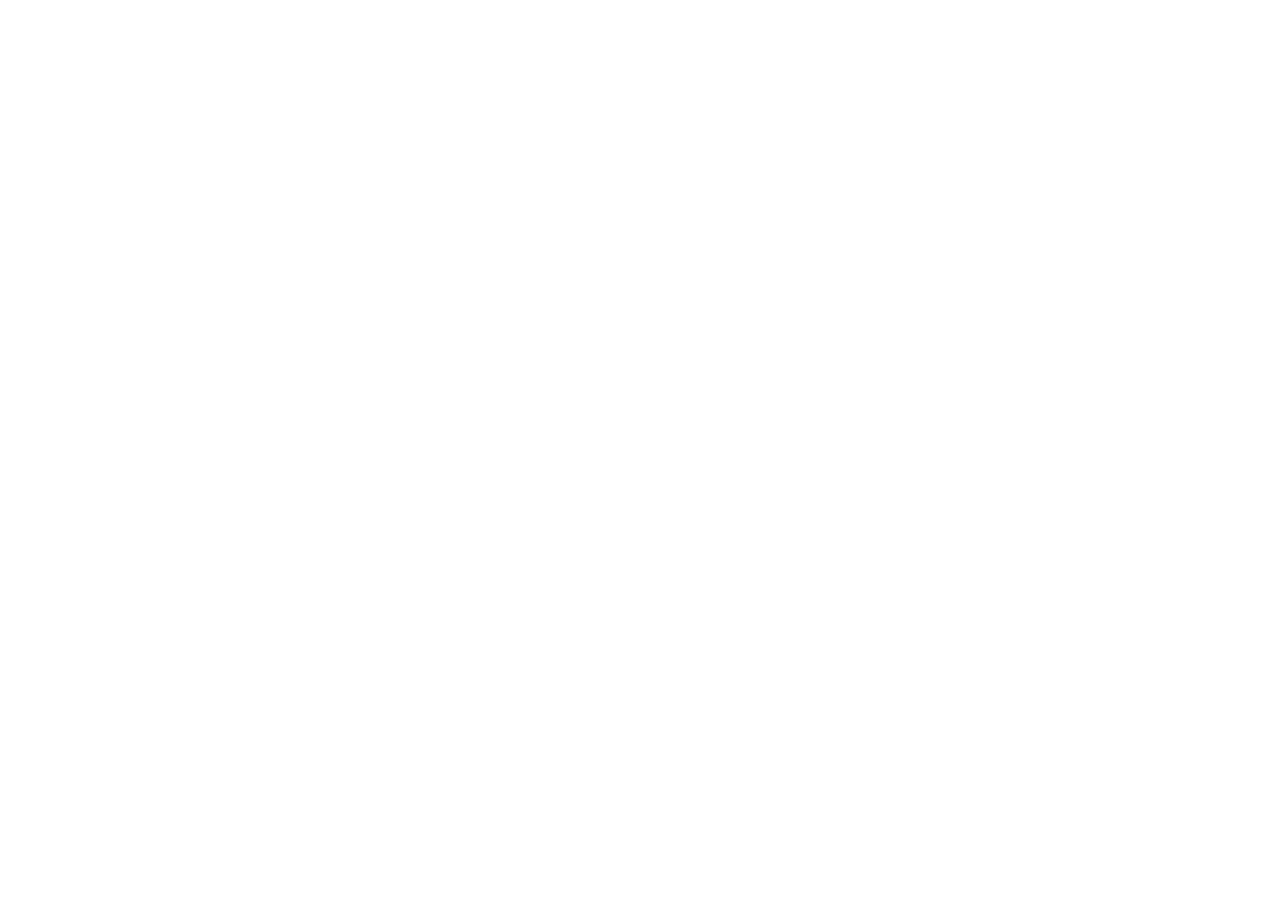
==== share-a-bike/index.html @ 7d1dcaa0 "new project" ====
<?xml version="1.0" encoding="UTF-8"?>
<!DOCTYPE html PUBLIC "-//W3C//DTD XHTML 1.1//EN"
	"http://www.w3.org/TR/xhtml11/DTD/xhtml11.dtd">
<html xmlns="http://www.w3.org/1999/xhtml" xml:lang="en">
<head>
	<title>Share-a-Bike</title>
	<link href="stylesheets/style.css" media="screen" rel="stylesheet" type="text/css" />
	<script src="ares.js" type="text/javascript"></script>
</head>
<body>
</body>
</html>
---- share-a-bike/stylesheets/style.css ----
.kiosk_left_col {
	float: left;
}
.kiosk_right_col {
	float: right;
}

.kiosk_name {
	font-weight: bold;
	font-size: 1em;
}

.kiosk_distance {
	font-size: 1em;
}

.kiosk_address {
	font-size: 0.8em;
}

.kiosk_availability {
	font-size: 0.8em;
	font-weight: bold;
	text-align: right;
}
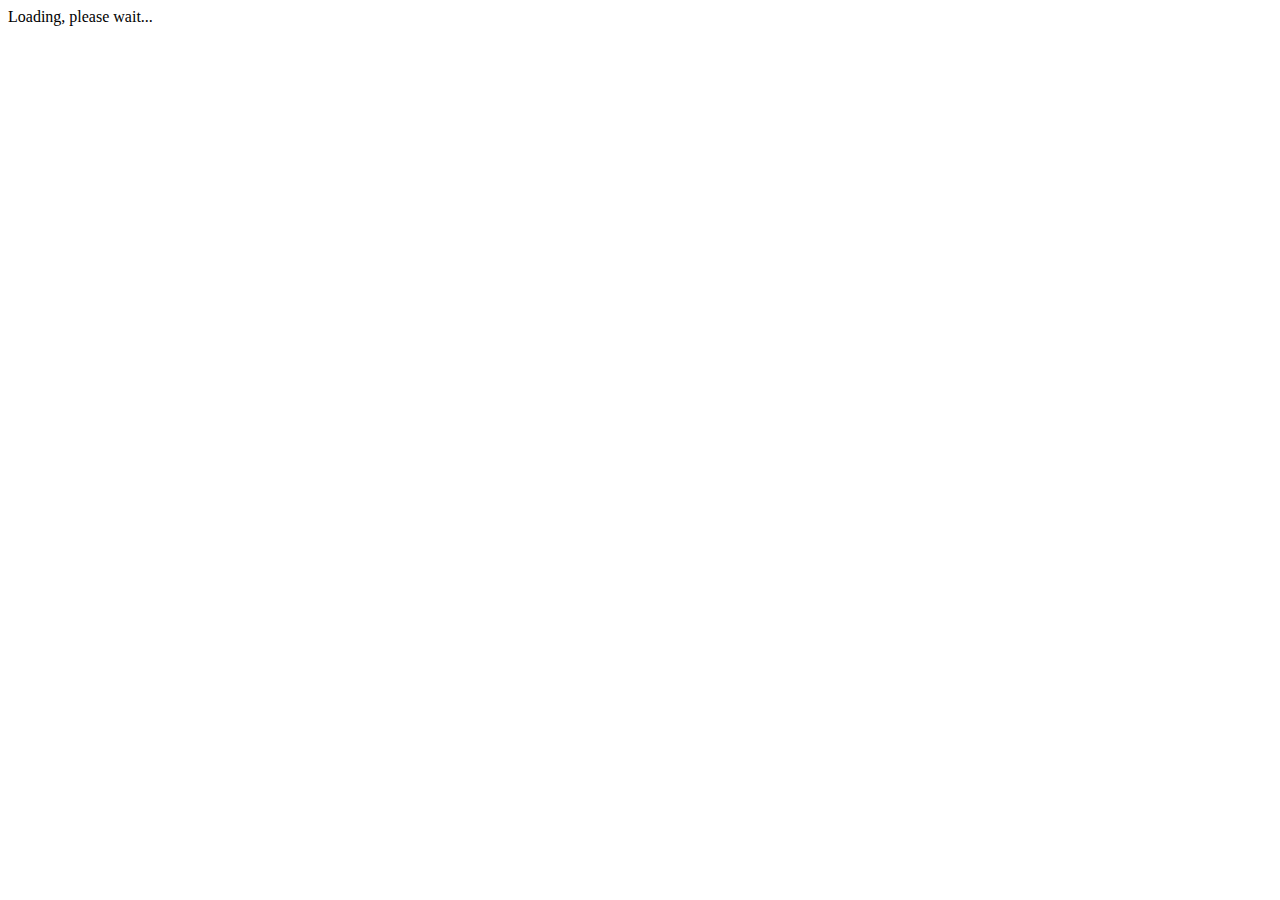
==== commit 6021f4af: "Added help scene" ====
--- a/share-a-bike/index.html
+++ b/share-a-bike/index.html
@@ -5,8 +5,10 @@
 <head>
 	<title>Share-a-Bike</title>
 	<link href="stylesheets/style.css" media="screen" rel="stylesheet" type="text/css" />
+	<script src="http://maps.google.com/maps/api/js?sensor=true" type="text/javascript"></script>
 	<script src="ares.js" type="text/javascript"></script>
 </head>
 <body>
+	Loading, please wait...
 </body>
 </html>
--- a/share-a-bike/stylesheets/style.css
+++ b/share-a-bike/stylesheets/style.css
@@ -1,25 +1,22 @@
-.kiosk_left_col {
-	float: left;
+.kiosk_container {
+	padding: 5px;
 }
-.kiosk_right_col {
-	float: right;
+.kiosk_name {
+	font-weight: bold;
+	font-size: 22px;
+	width: 100%;
 }
 
-.kiosk_name {
-	font-weight: bold;
-	font-size: 1em;
-}
-
-.kiosk_distance {
-	font-size: 1em;
+.kiosk_stats {
+	font-size: 16px;
+	font-variant: small-caps
+	text-align: center;
+	width: 100%;
 }
 
 .kiosk_address {
-	font-size: 0.8em;
-}
-
-.kiosk_availability {
-	font-size: 0.8em;
-	font-weight: bold;
-	text-align: right;
+	font-size: 16px;
+	width: 100%;
+	color: #616161;
+	font-variant: small-caps;
 }